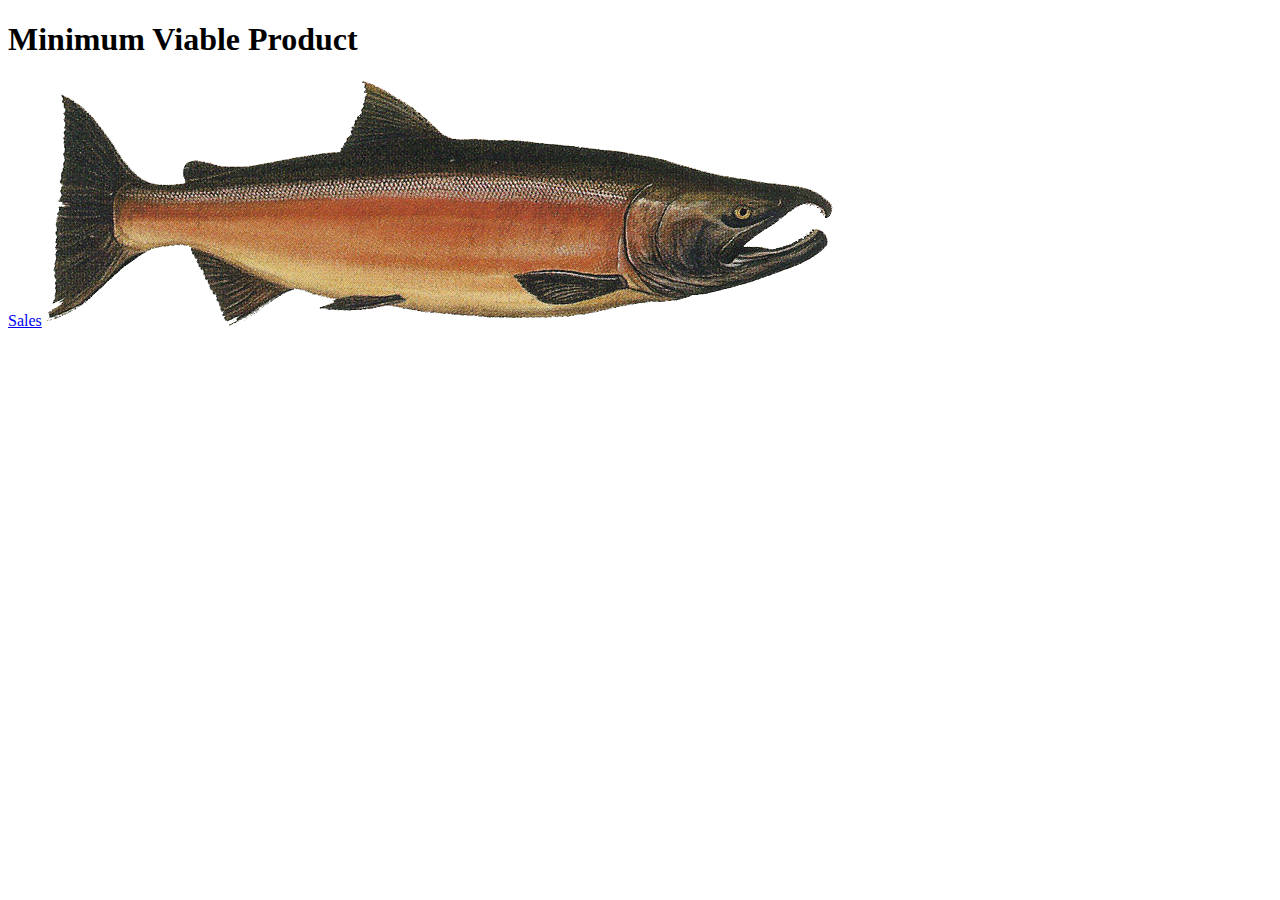
==== index.html @ b3509e92 "class02 commit" ====
<!DOCTYPE html>

<head>
    <title>Sales Page</title>

</head>

<body>

    <main><h1>Minimum Viable Product</h1>
        <a href="sales.html">Sales</a>
        <img src="images/salmon.png"></a>
    </main>
    
    <footer>
        
    </footer>
    

</body>
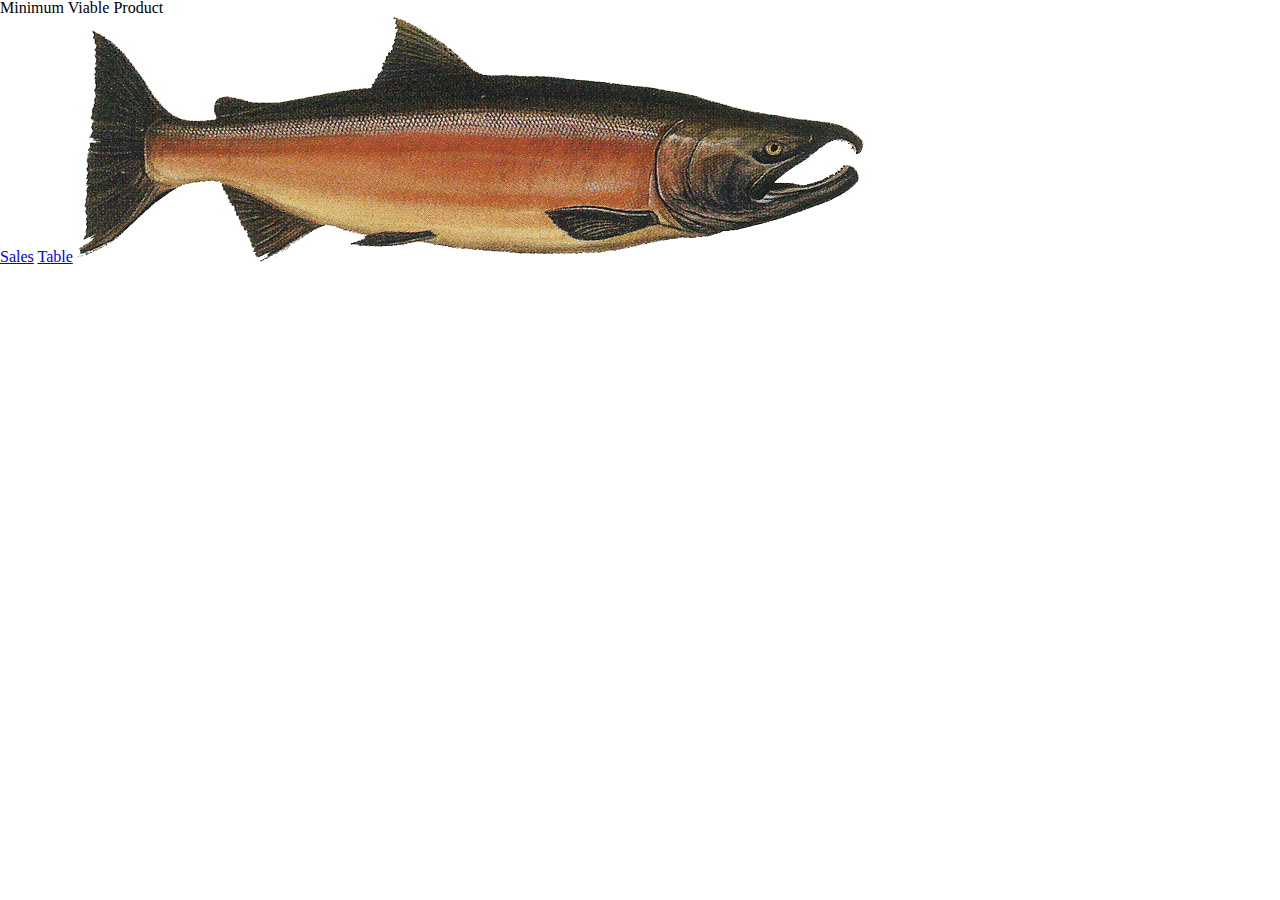
==== commit b36636b4: "lab07 commit" ====
--- a/index.html
+++ b/index.html
@@ -2,6 +2,8 @@
 
 <head>
     <title>Sales Page</title>
+    <link rel="stylesheet" type="text/css" href="css/reset.css">
+    <link rel="stylesheet" type="text/css" href="css/styles.css">
 
 </head>
 
@@ -9,6 +11,7 @@
 
     <main><h1>Minimum Viable Product</h1>
         <a href="sales.html">Sales</a>
+        <a href="table.html">Table</a>
         <img src="images/salmon.png"></a>
     </main>
     
--- a/css/styles.css
+++ b/css/styles.css
@@ -0,0 +1,50 @@
+/* http://meyerweb.com/eric/tools/css/reset/ 
+   v2.0 | 20110126
+   License: none (public domain)
+*/
+
+html, body, div, span, applet, object, iframe,
+h1, h2, h3, h4, h5, h6, p, blockquote, pre,
+a, abbr, acronym, address, big, cite, code,
+del, dfn, em, img, ins, kbd, q, s, samp,
+small, strike, strong, sub, sup, tt, var,
+b, u, i, center,
+dl, dt, dd, ol, ul, li,
+fieldset, form, label, legend,
+table, caption, tbody, tfoot, thead, tr, th, td,
+article, aside, canvas, details, embed, 
+figure, figcaption, footer, header, hgroup, 
+menu, nav, output, ruby, section, summary,
+time, mark, audio, video {
+	margin: 0;
+	padding: 0;
+	border: 0;
+	font-size: 100%;
+	font: inherit;
+	vertical-align: baseline;
+}
+/* HTML5 display-role reset for older browsers */
+article, aside, details, figcaption, figure, 
+footer, header, hgroup, menu, nav, section {
+	display: block;
+}
+body {
+	line-height: 1;
+}
+ol, ul {
+	list-style: none;
+}
+blockquote, q {
+	quotes: none;
+}
+blockquote:before, blockquote:after,
+q:before, q:after {
+	content: '';
+	content: none;
+}
+table {
+	border-collapse: collapse;
+	border-spacing: 0;
+}
+
+
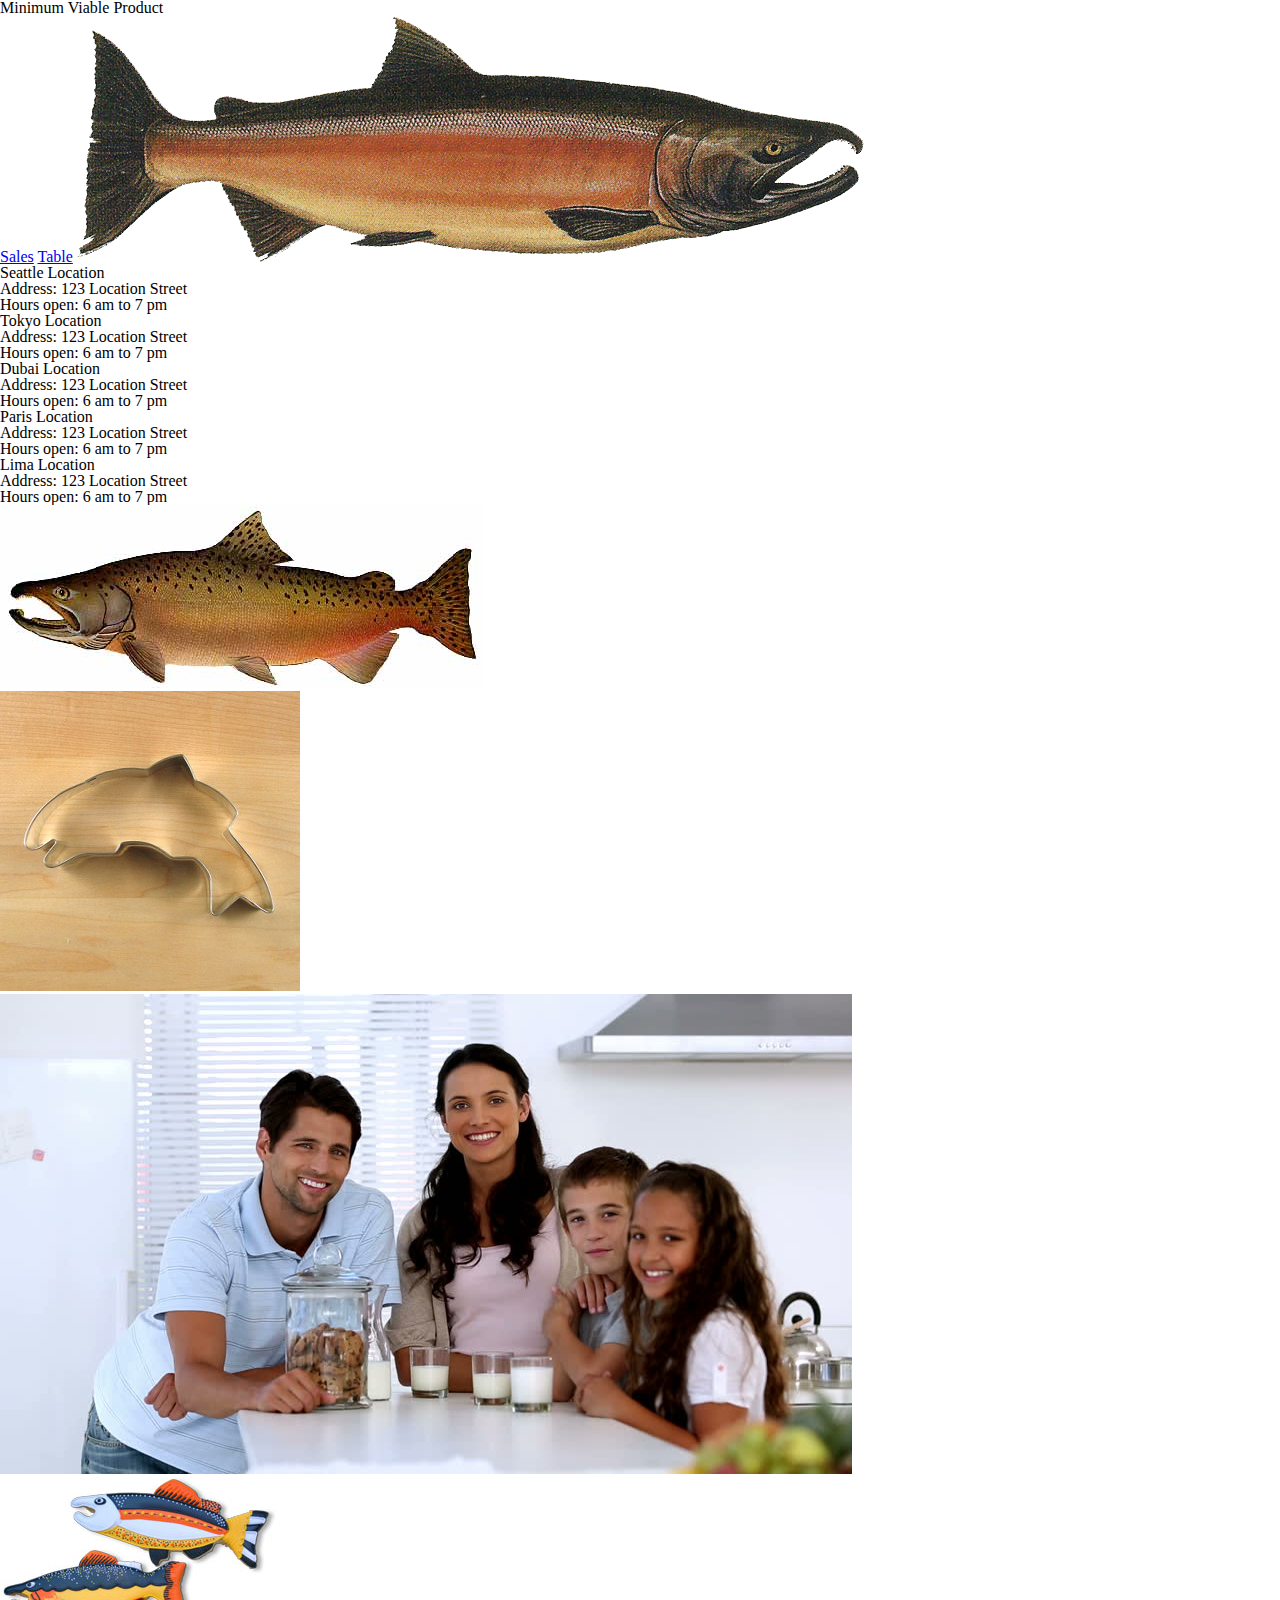
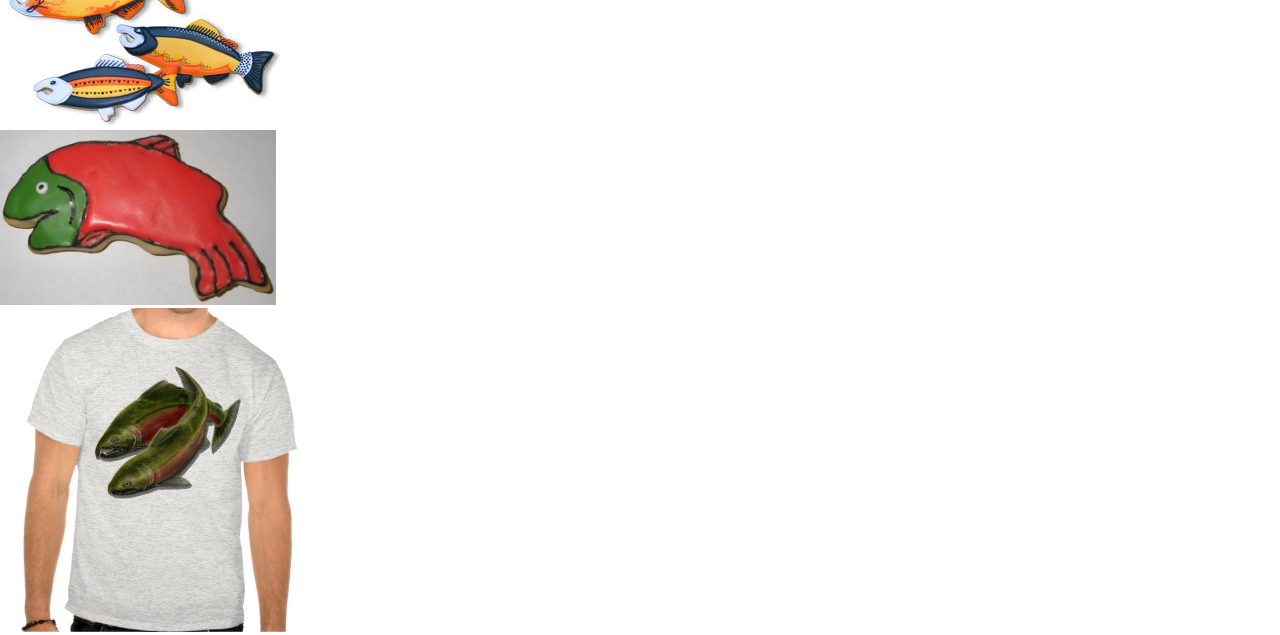
==== commit ca34096b: "lab08 commit" ====
--- a/index.html
+++ b/index.html
@@ -13,6 +13,49 @@
         <a href="sales.html">Sales</a>
         <a href="table.html">Table</a>
         <img src="images/salmon.png"></a>
+        <section>
+            <h1>Seattle Location</h1>
+            <p>Address: 123 Location Street</p>
+            <p>Hours open: 6 am to 7 pm</p>
+        </section>
+        <section>
+            <h1>Tokyo Location</h1>
+            <p>Address: 123 Location Street</p>
+            <p>Hours open: 6 am to 7 pm</p>
+        </section>
+        <section>
+            <h1>Dubai Location</h1>
+            <p>Address: 123 Location Street</p>
+            <p>Hours open: 6 am to 7 pm</p>
+        </section>
+        <section>
+            <h1>Paris Location</h1>
+            <p>Address: 123 Location Street</p>
+            <p>Hours open: 6 am to 7 pm</p>
+        </section>
+        <section>
+            <h1>Lima Location</h1>
+            <p>Address: 123 Location Street</p>
+            <p>Hours open: 6 am to 7 pm</p>
+        </section>
+        <section>
+            <img src="images/chinook.jpg"></a>
+        </section>
+        <section>
+            <img src="images/cutter.jpeg"></a>
+        </section>
+        <section>
+            <img src="images/family.jpg"></a>
+        </section>
+        <section>
+            <img src="images/fish.jpg"></a>
+        </section>
+        <section>
+            <img src="images/frosted-cookie.jpg"></a>
+        </section>
+        <section>
+            <img src="images/shirt.jpg"></a>
+        </section>
     </main>
     
     <footer>
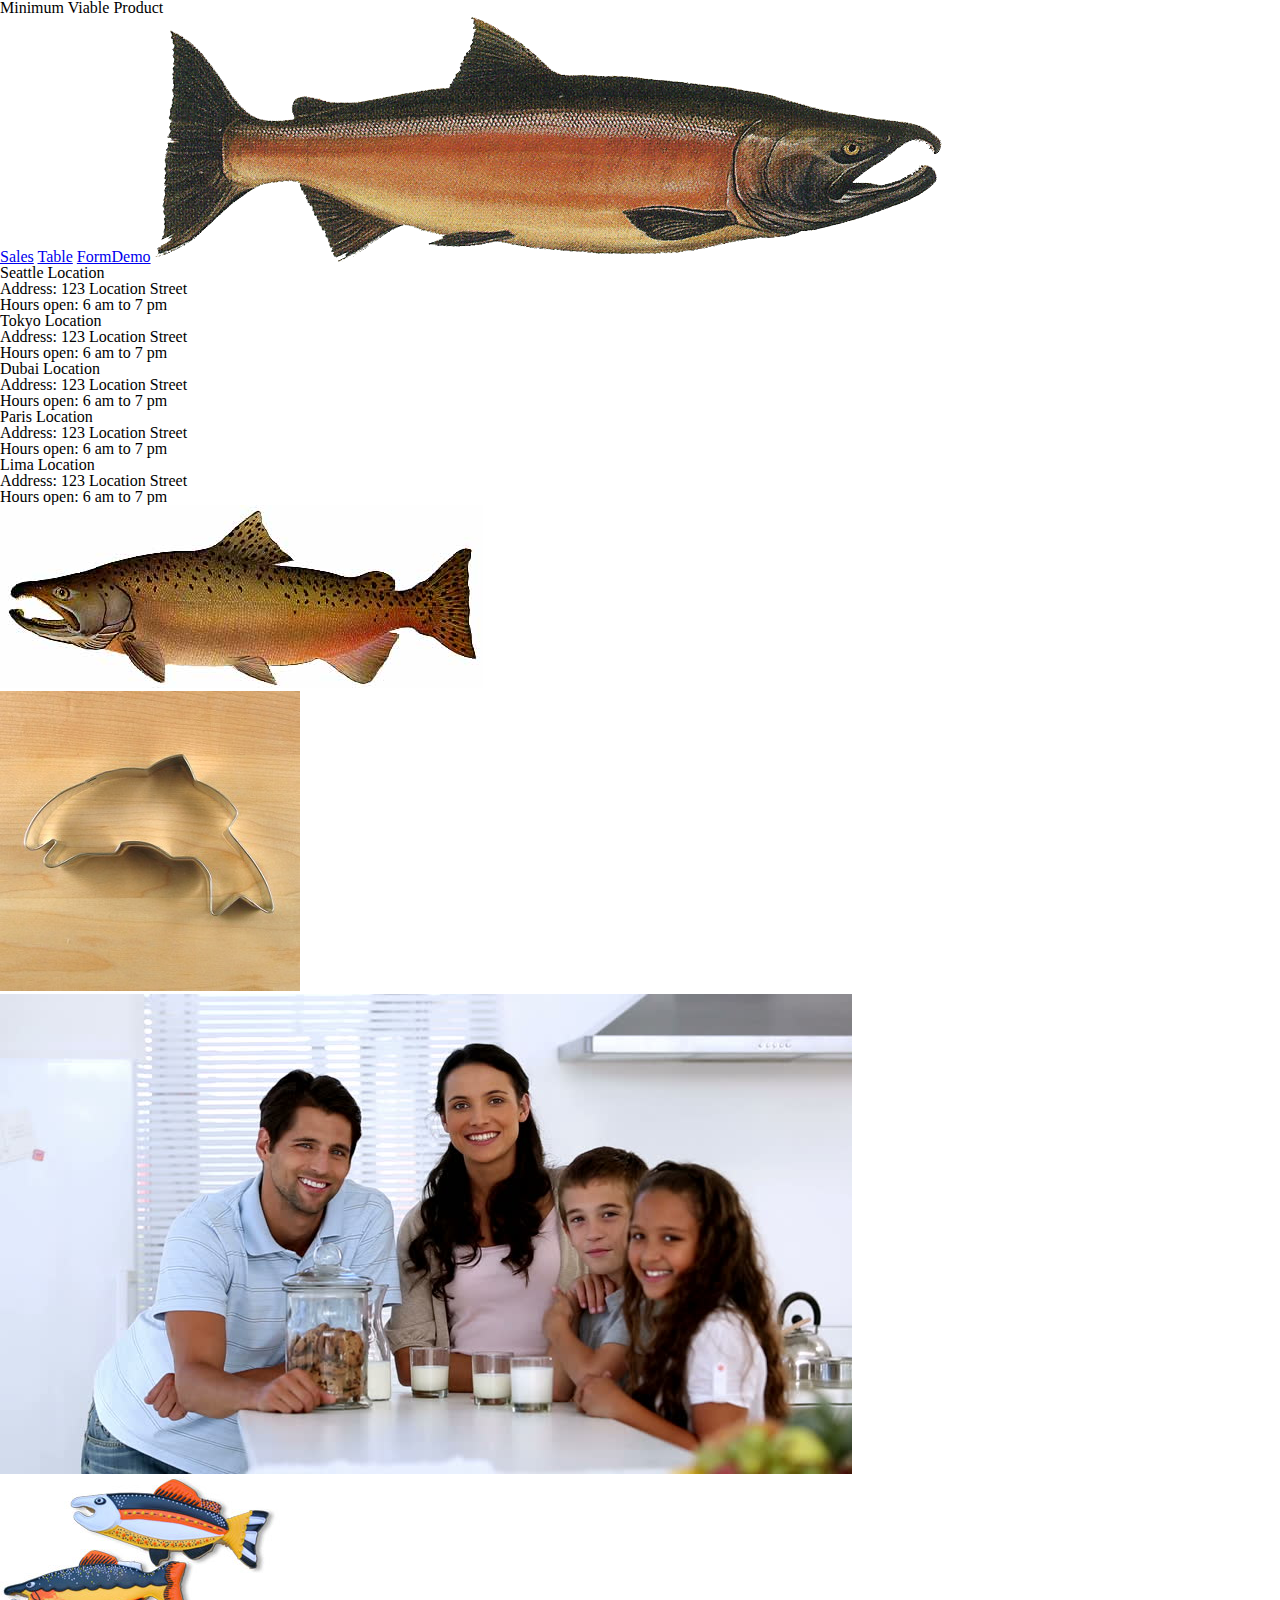
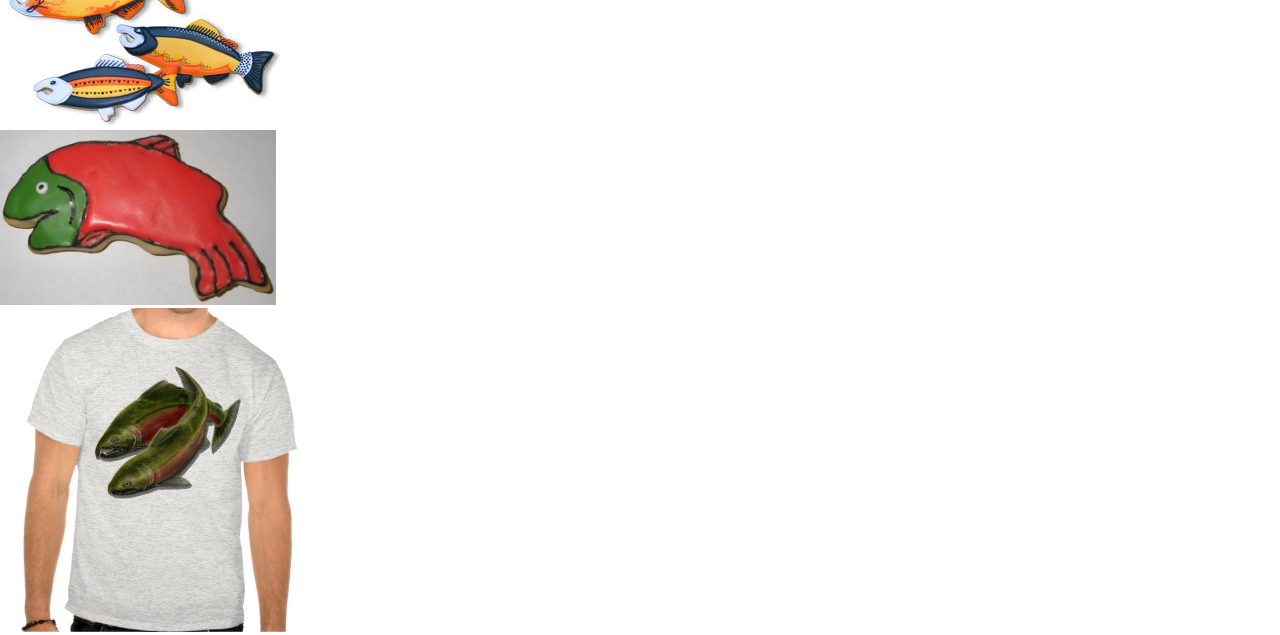
==== commit 70540ff4: "lab09 commit, got new location form to work!" ====
--- a/index.html
+++ b/index.html
@@ -12,6 +12,7 @@
     <main><h1>Minimum Viable Product</h1>
         <a href="sales.html">Sales</a>
         <a href="table.html">Table</a>
+        <a href="formdemo.html">FormDemo</a>
         <img src="images/salmon.png"></a>
         <section>
             <h1>Seattle Location</h1>
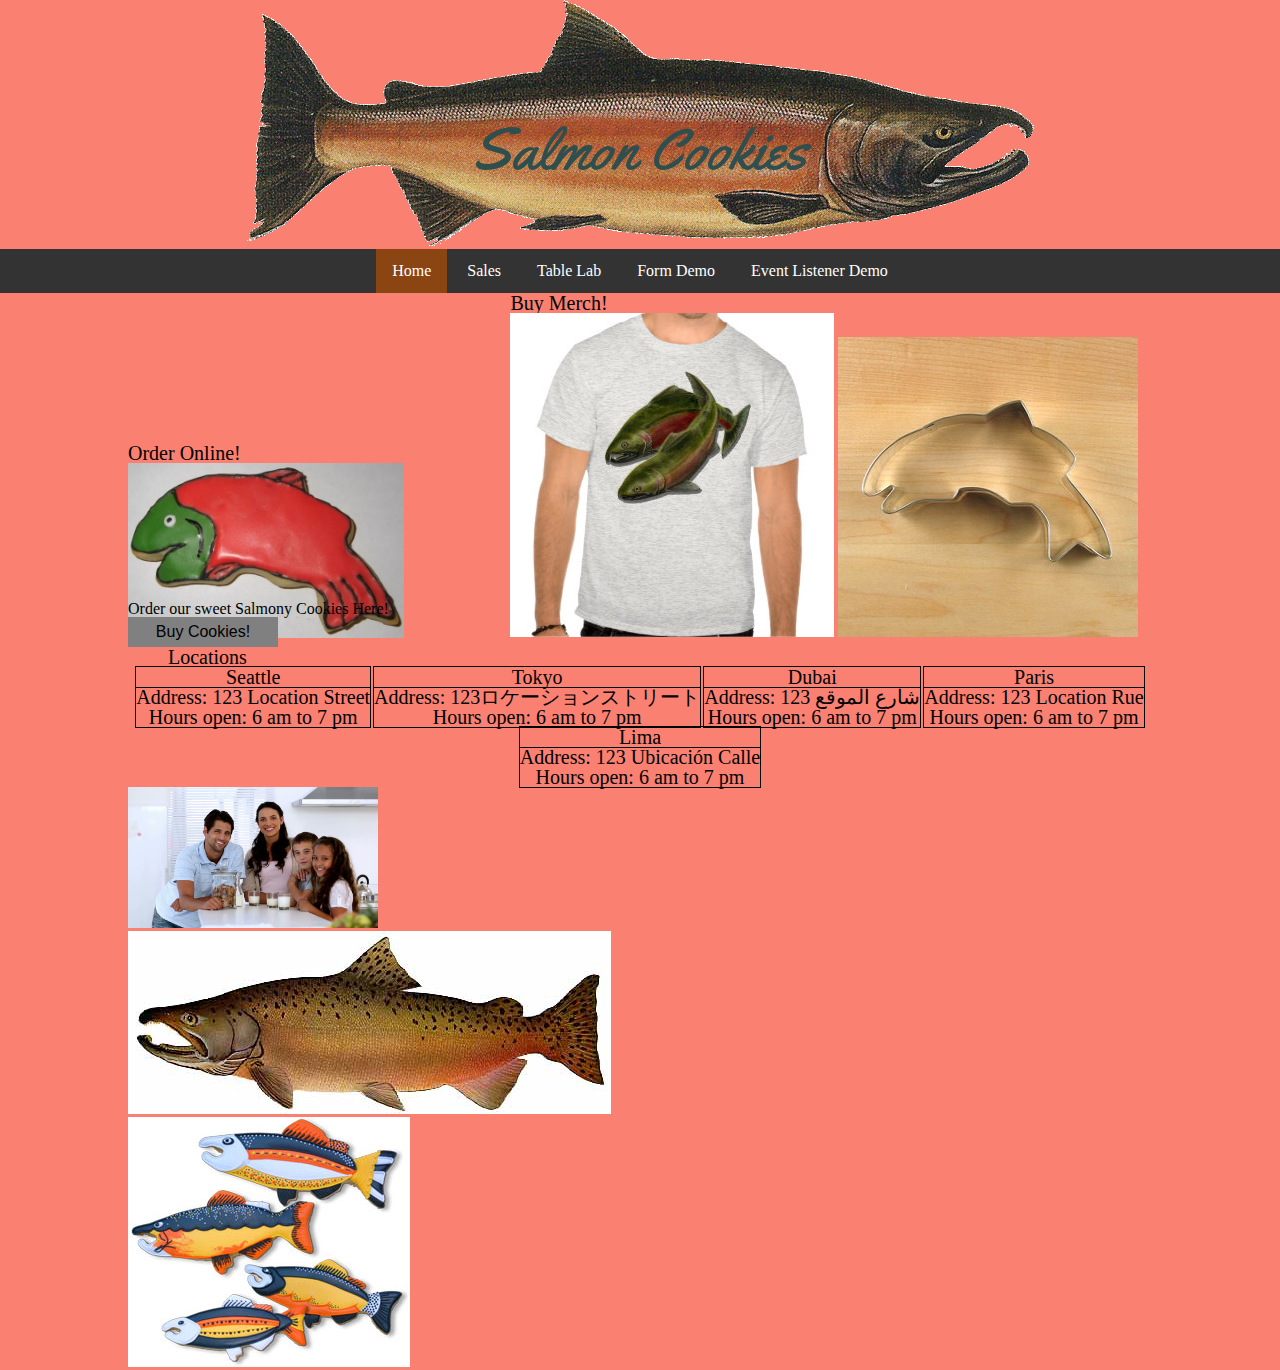
==== commit ce2d7f9b: "lab10b MVP" ====
--- a/index.html
+++ b/index.html
@@ -4,59 +4,85 @@
     <title>Sales Page</title>
     <link rel="stylesheet" type="text/css" href="css/reset.css">
     <link rel="stylesheet" type="text/css" href="css/styles.css">
+    <link href="https://fonts.googleapis.com/css?family=Yellowtail&display=swap" rel="stylesheet">
+
 
 </head>
 
 <body>
+    <header>
+        <h1>Salmon Cookies</h1>
+        <img src="images/salmon.png"></a>
+    </header>
 
-    <main><h1>Minimum Viable Product</h1>
-        <a href="sales.html">Sales</a>
-        <a href="table.html">Table</a>
-        <a href="formdemo.html">FormDemo</a>
-        <img src="images/salmon.png"></a>
+    <main>
+        <nav>
+            <ul>
+                <li> <a class = "active" href="index.html">Home</a></li>
+                 <li><a href="sales.html">Sales</a> </li>
+                 <li><a href="table.html">Table Lab</a></li>
+                 <li> <a href="formdemo.html">Form Demo</a></li>
+                 <li> <a href="eventlistenerdemo.html">Event Listener Demo</a></li>
+            </ul>   
+        </nav>
+        <section id = "pagebody">
+        <div id = "ordercontainer">
+            <h2>Order Online!</h2>
+            <img src="images/frosted-cookie.jpg"></a>
+            <p>Order our sweet Salmony Cookies Here!</p>
+            <button onclick="window.location='https://www.youtube.com/watch?v=dQw4w9WgXcQ';"> Buy Cookies! </button>
+        </div>
+
+        <div id = "merchcontainer">
+            <h2>Buy Merch!</h2>
+            <img src="images/shirt.jpg"></a>
+            <img src="images/cutter.jpeg"></a>
+        </div>
+
+    <div id = "locationcontainer">
+        <h1>Locations</h1>
         <section>
-            <h1>Seattle Location</h1>
-            <p>Address: 123 Location Street</p>
-            <p>Hours open: 6 am to 7 pm</p>
+            <h2>Seattle </h2>
+            <p>Address: 123 Location Street<br>
+               Hours open: 6 am to 7 pm</p>
         </section>
         <section>
-            <h1>Tokyo Location</h1>
-            <p>Address: 123 Location Street</p>
-            <p>Hours open: 6 am to 7 pm</p>
+            <h2>Tokyo </h2>
+            <p>Address: 123ロケーションストリート<br>
+            Hours open: 6 am to 7 pm</p>
         </section>
         <section>
-            <h1>Dubai Location</h1>
-            <p>Address: 123 Location Street</p>
-            <p>Hours open: 6 am to 7 pm</p>
+            <h2>Dubai </h2>
+            <p>Address: 123 شارع الموقع<br>
+            Hours open: 6 am to 7 pm</p>
         </section>
         <section>
-            <h1>Paris Location</h1>
-            <p>Address: 123 Location Street</p>
-            <p>Hours open: 6 am to 7 pm</p>
+            <h2>Paris </h2>
+            <p>Address: 123 Location Rue<br>
+            Hours open: 6 am to 7 pm</p>
         </section>
         <section>
-            <h1>Lima Location</h1>
-            <p>Address: 123 Location Street</p>
-            <p>Hours open: 6 am to 7 pm</p>
+            <h2>Lima</h2>
+            <p>Address: 123 Ubicación Calle<br>
+            Hours open: 6 am to 7 pm</p>
         </section>
+    </div>
+
+
+
+    <div id = "storycontainer">
+        <img src="images/family.jpg"></a>
+    </div>
+
         <section>
             <img src="images/chinook.jpg"></a>
         </section>
-        <section>
-            <img src="images/cutter.jpeg"></a>
-        </section>
-        <section>
-            <img src="images/family.jpg"></a>
-        </section>
+
         <section>
             <img src="images/fish.jpg"></a>
         </section>
-        <section>
-            <img src="images/frosted-cookie.jpg"></a>
-        </section>
-        <section>
-            <img src="images/shirt.jpg"></a>
-        </section>
+
+    </section>
     </main>
     
     <footer>
--- a/css/styles.css
+++ b/css/styles.css
@@ -1,50 +1,138 @@
-/* http://meyerweb.com/eric/tools/css/reset/ 
-   v2.0 | 20110126
-   License: none (public domain)
-*/
+/* * {
+	outline: 1px solid black;
+    box-sizing: border-box;
+} */
 
-html, body, div, span, applet, object, iframe,
-h1, h2, h3, h4, h5, h6, p, blockquote, pre,
-a, abbr, acronym, address, big, cite, code,
-del, dfn, em, img, ins, kbd, q, s, samp,
-small, strike, strong, sub, sup, tt, var,
-b, u, i, center,
-dl, dt, dd, ol, ul, li,
-fieldset, form, label, legend,
-table, caption, tbody, tfoot, thead, tr, th, td,
-article, aside, canvas, details, embed, 
-figure, figcaption, footer, header, hgroup, 
-menu, nav, output, ruby, section, summary,
-time, mark, audio, video {
-	margin: 0;
-	padding: 0;
-	border: 0;
-	font-size: 100%;
-	font: inherit;
-	vertical-align: baseline;
-}
-/* HTML5 display-role reset for older browsers */
-article, aside, details, figcaption, figure, 
-footer, header, hgroup, menu, nav, section {
-	display: block;
-}
 body {
-	line-height: 1;
-}
-ol, ul {
-	list-style: none;
-}
-blockquote, q {
-	quotes: none;
-}
-blockquote:before, blockquote:after,
-q:before, q:after {
-	content: '';
-	content: none;
-}
-table {
-	border-collapse: collapse;
-	border-spacing: 0;
+	background-color: salmon;
 }
 
 
+header {
+	position: relative;
+	margin: auto;
+	text-align: center;
+}
+
+header h1 {
+	position: absolute;
+	font-family: 'Yellowtail', cursive;	font-size: 40px;
+	font-size: 60px;
+	color: darkslategrey;
+	top: 60%;
+	left: 50%;
+	transform: translate(-50%, -50%);
+}
+
+header img {
+
+}
+
+ul {
+	margin-left: 400px;
+	list-style-type: none;
+	margin: 0;
+	padding: 0;
+	overflow: hidden;
+	background-color: #333;
+	text-align: center;
+}
+
+nav ul li {
+	margin:auto;
+	display: inline-block;
+	text-align: center;
+}
+
+li a {
+	display: block;
+	color: white;
+	text-align: center;
+	padding: 14px 16px;
+	text-decoration: none;
+}
+
+li a:hover {
+	background-color: #111;
+}
+
+.active {
+	background-color: saddlebrown;
+}
+
+#pagebody{
+max-width: 80%;
+margin: auto;
+}
+
+div h1 {
+	font-family: Georgia, 'Times New Roman', Times, serif;
+	font-size: 20px;
+}
+
+h2 {
+	font-family: Georgia, 'Times New Roman', Times, serif;
+	font-size: 20px;
+}
+#ordercontainer{
+	display: inline-block;
+	margin-right: 10%;
+}
+
+#ordercontainer p {
+	margin-top: -40px;
+
+}
+
+#ordercontainer button {
+	display: inline-block;
+}
+
+button{
+    font-family: Arial, Helvetica, sans-serif; 
+    background-color: grey;
+    font-size:16px;
+    border:none;
+    transition-duration:350ms;
+    width:150px;
+    height:30px;
+}
+
+button:hover{
+    background-color: aqua;
+}
+
+#merchcontainer {
+	display: inline-block;
+}
+
+#locationcontainer{
+	text-align: center;
+}
+
+#locationcontainer h1{
+	margin-left: 40px;
+	text-align: left;
+}
+#locationcontainer h2 {
+	outline: 1px solid black;
+    box-sizing: border-box;
+}
+
+#locationcontainer section {
+	display: inline-block;
+	margin: auto;
+	font-family: Georgia, 'Times New Roman', Times, serif;
+	font-size: 20px;
+	outline: 1px solid black;
+    box-sizing: border-box;
+}
+
+
+#storycontainer img {
+	max-width: 250px;;
+}
+
+table {
+	font-family: Arial, Helvetica, sans-serif;
+}